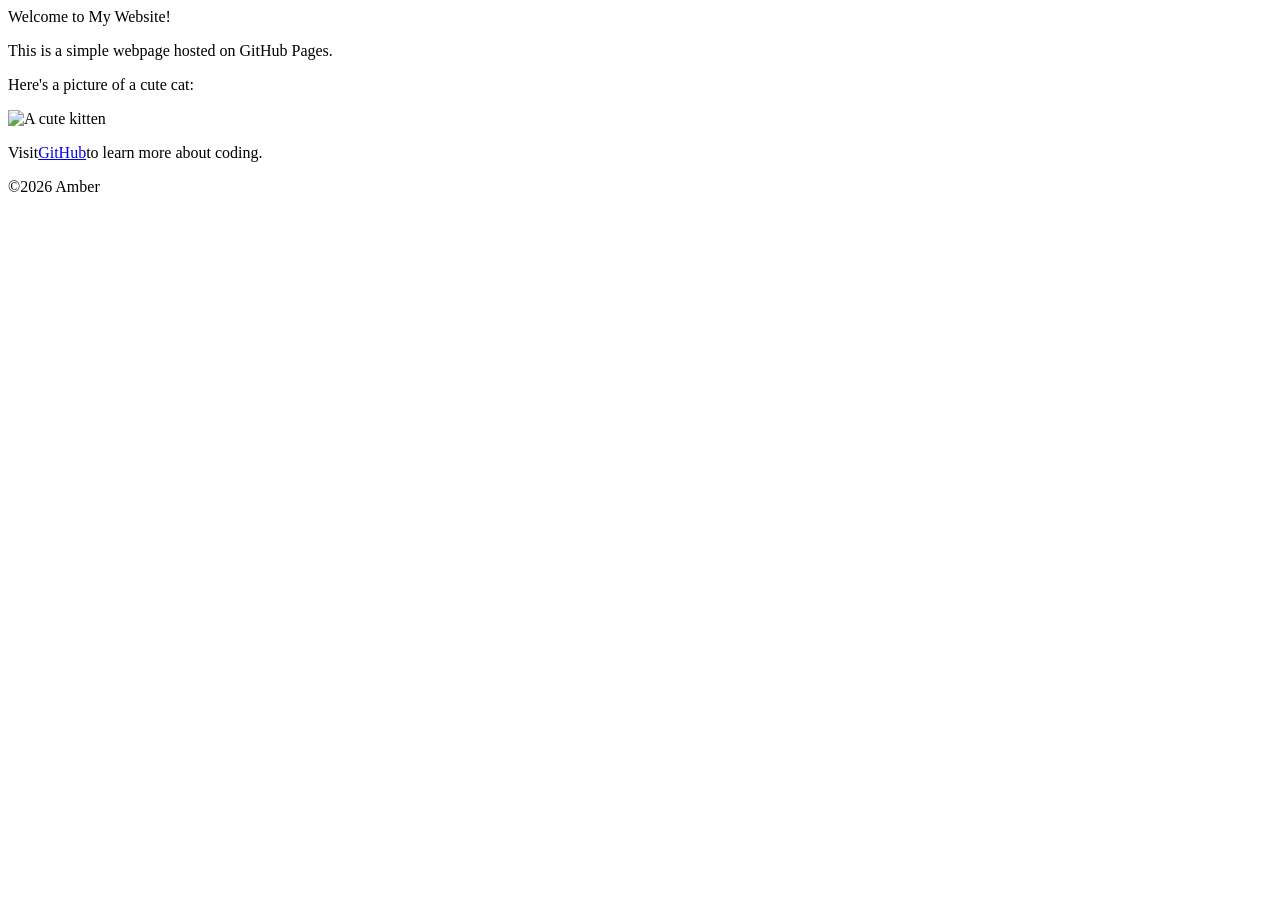
==== index.html @ afa07190 "Initial commit: Added simple HTML page" ====
<DOCTYPEhtml>
    <html lang="en">
        <head>
            <meta charset="UTF-8">
        <meta name="viewport" content="width=device-width,initial-scale=1.0">
    <title>My First GitHub Page</title>
    </head>
    <body>
        <header>
        </h1>Welcome to My Website!</h1>
        </header>

        <main>
            <p>This is a simple webpage hosted on GitHub Pages.<p>
                <p>Here's a picture of a cute cat:</p>
                <img src="https://placekitten.com/200/300" alt="A cute kitten">

                <p>Visit<a href="https://github.com">GitHub</a>to learn more about coding.
                </main>

                <footer>
                    <p>&copy;2026 Amber</p>
                    <footer>

                    </body>
                    </html>
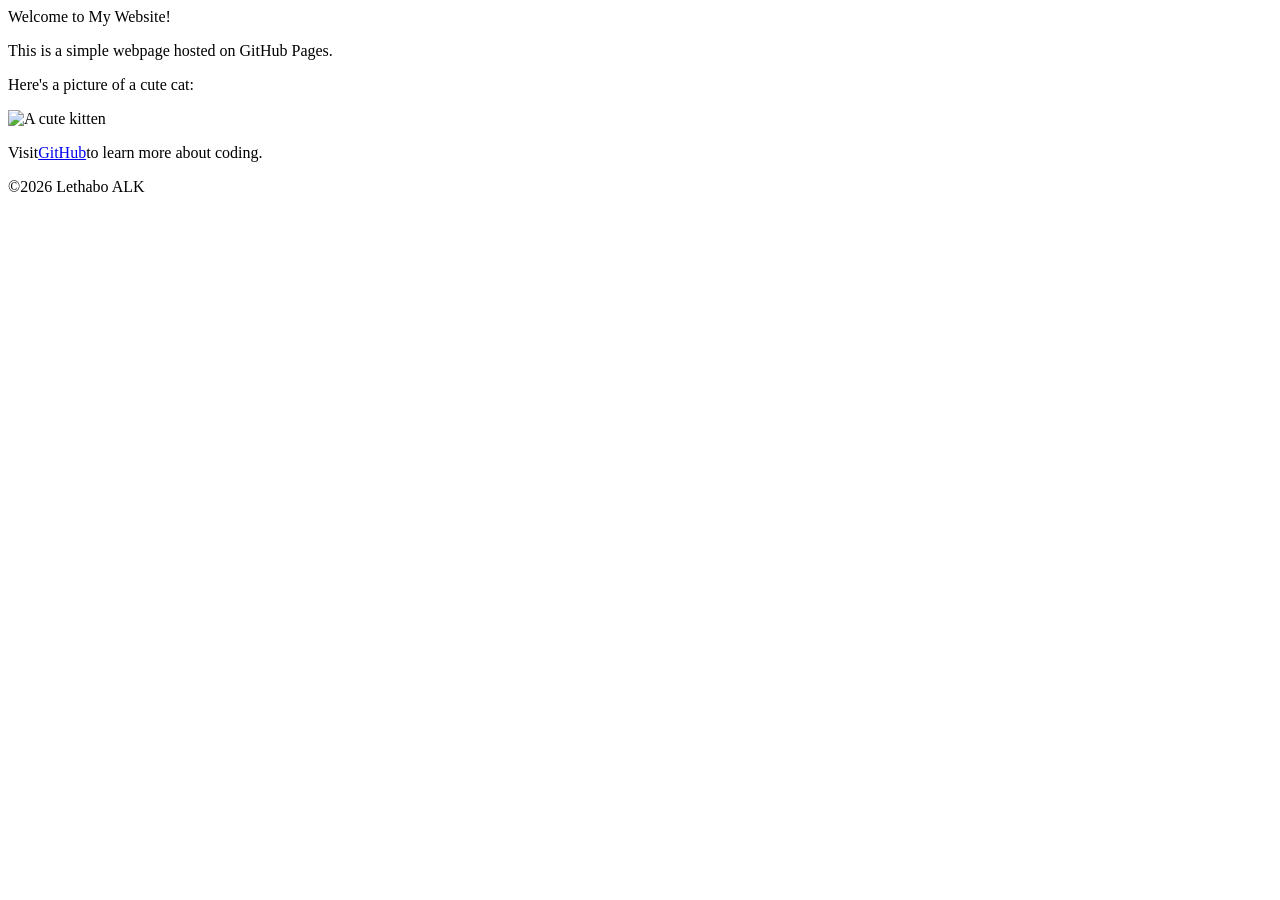
==== commit d36a4a7e: "Updated content" ====
--- a/index.html
+++ b/index.html
@@ -19,7 +19,7 @@
                 </main>
 
                 <footer>
-                    <p>&copy;2026 Amber</p>
+                    <p>&copy;2026 Lethabo ALK</p>
                     <footer>
 
                     </body>
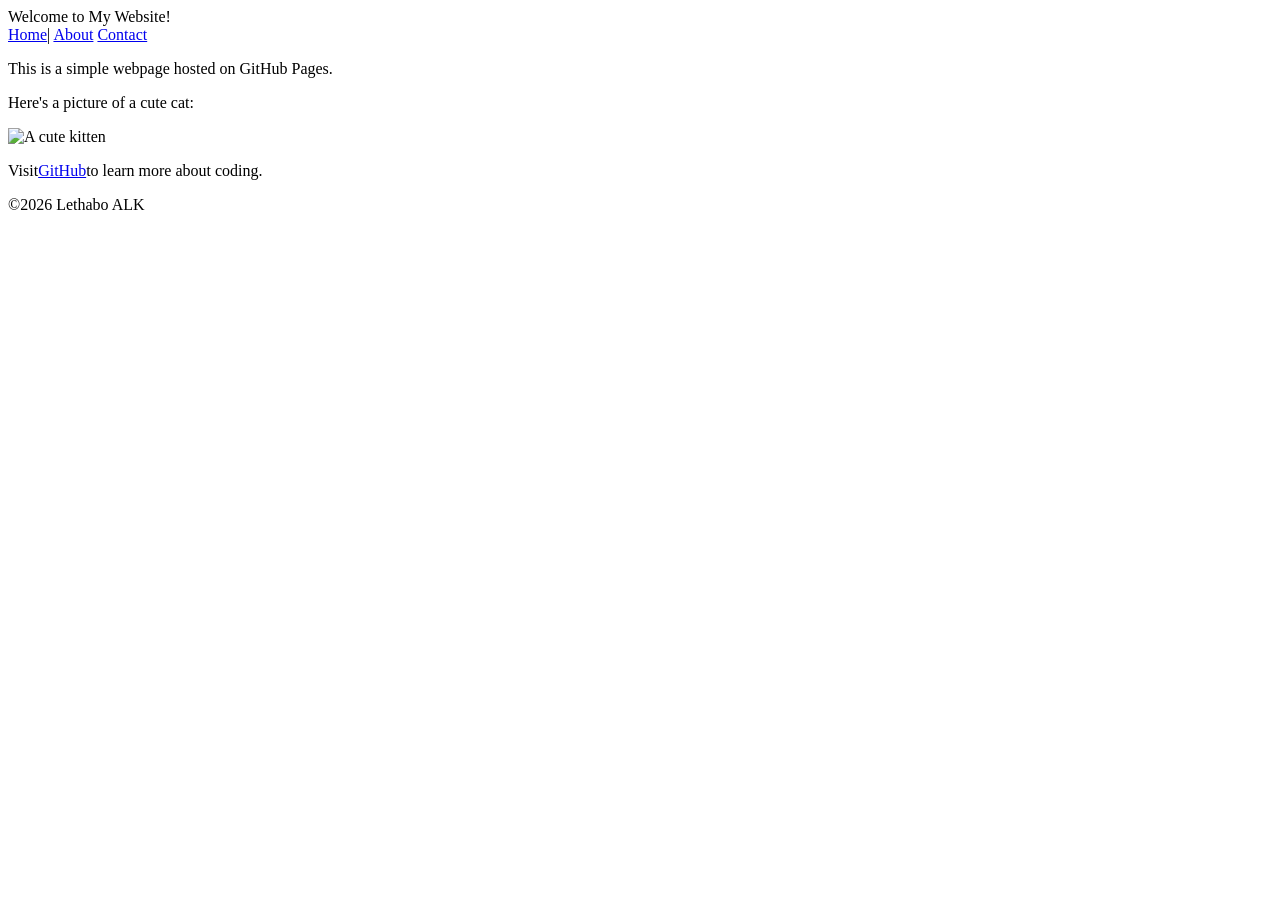
==== commit df803f2c: "Added CSS3 styling to the website" ====
--- a/index.html
+++ b/index.html
@@ -4,10 +4,16 @@
             <meta charset="UTF-8">
         <meta name="viewport" content="width=device-width,initial-scale=1.0">
     <title>My First GitHub Page</title>
+    <link ref="stylesheet" href="styles.css">
     </head>
     <body>
         <header>
         </h1>Welcome to My Website!</h1>
+        <nav>
+            <a href="index.html">Home</a>|
+            <a href="about.html">About</a>
+            <a href="contact.html">Contact</a>
+            </nav>
         </header>
 
         <main>
--- a/styles.css
+++ b/styles.css
@@ -0,0 +1,58 @@
+body {
+    font-family: Arial, Helvetica, sans-serif;
+    color: #333;
+    background-color: #f9f9f9;
+    margin: 0;
+    padding: 0;
+    line-height: 1.6;
+}
+header {
+    background-color: #4CAF50;
+    color: white;
+    padding: 20px;
+    text-align: center;
+}
+header h1 {
+    margin: 0;
+}
+nav a {
+    color: white;
+    text-decoration: none;
+    margin: 0 10px;
+}
+nav a:hover {
+    text-decoration: underline;
+}
+main img {
+    max-width: 100%;
+    height: auto;
+    display: block;
+    margin: 20px 0;
+}
+footer {
+    background-color: #333
+    color: white;
+    text-align: center;
+    padding: 10px;
+    position: fixed;
+    bottom: 0;
+    width: 100%;
+}
+p {
+    font-size: 1.1em;
+}
+a {
+    color: #4CAF50;
+    text-decoration: none;
+}
+a:hover {
+    text-decoration: underline;
+}
+img {
+    border: 5px solid #4CAF50;
+    border-radius: 10px;
+}
+main a[href ="malito:"] {
+    color: #ff5722;
+    font-weight: bold;
+}
